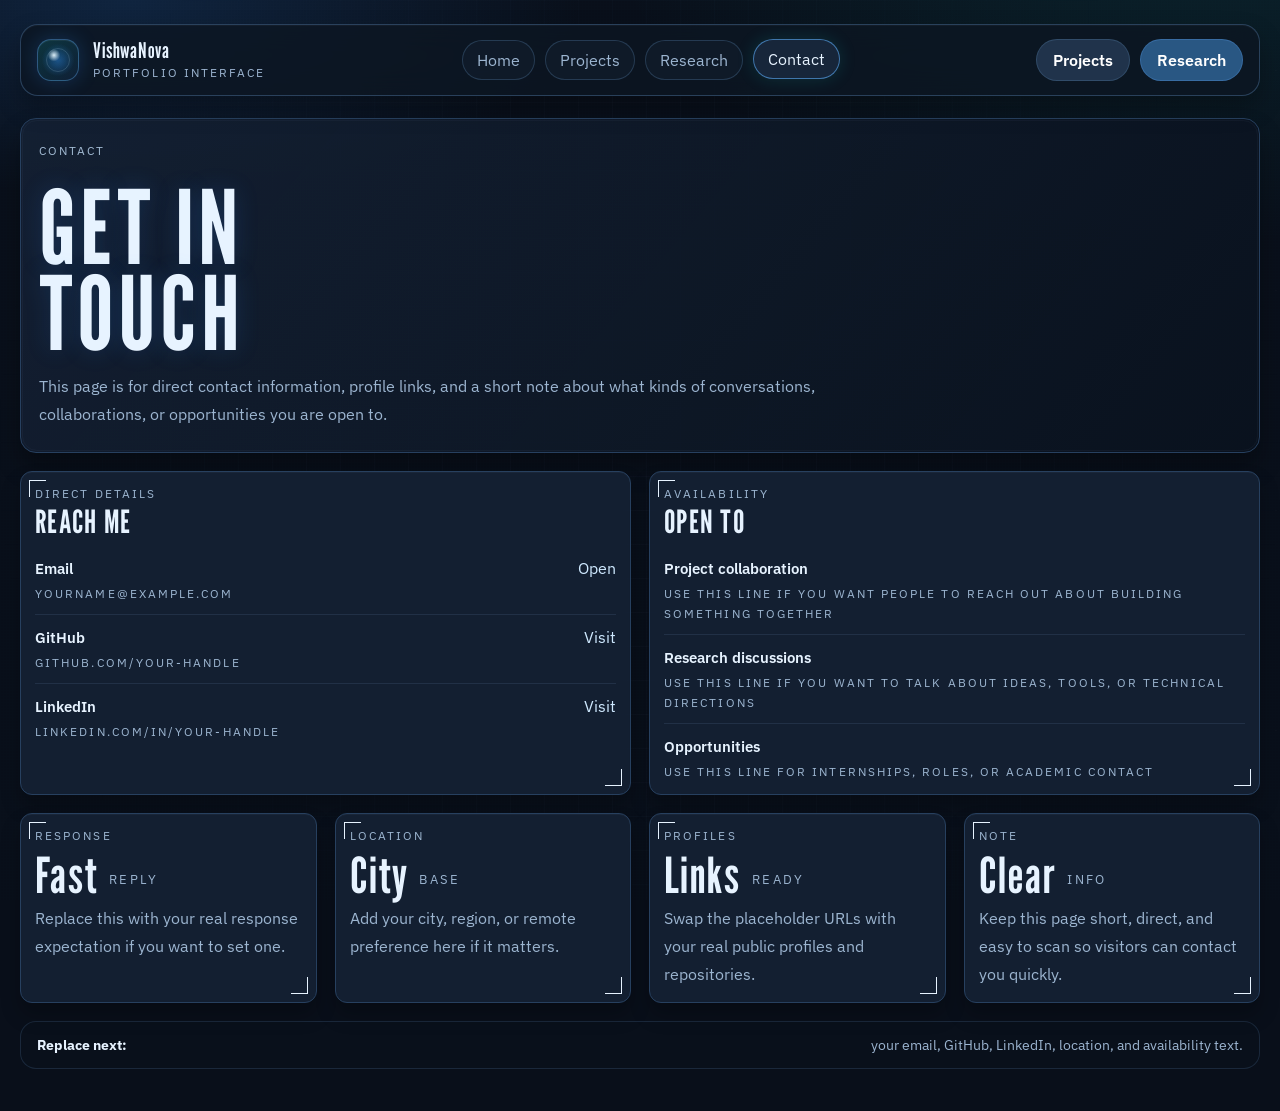
==== contact.html @ 27e13c94 "big website chunk creation" ====
<!DOCTYPE html>
<html lang="en">
<head>
  <meta charset="UTF-8">
  <meta name="viewport" content="width=device-width, initial-scale=1.0">
  <title>VishwaNova | Contact</title>
  <link rel="preconnect" href="https://fonts.googleapis.com">
  <link rel="preconnect" href="https://fonts.gstatic.com" crossorigin>
  <link href="https://fonts.googleapis.com/css2?family=IBM+Plex+Sans:wght@400;500;600;700&family=League+Gothic&display=swap" rel="stylesheet">
  <link rel="stylesheet" href="style.css">
</head>
<body>
  <div class="grid-mask" aria-hidden="true"></div>

  <div class="shell">
    <nav class="nav" aria-label="Primary">
      <div class="brand">
        <div class="brand-mark" aria-hidden="true"></div>
        <div class="brand-copy">
          <strong>VishwaNova</strong>
          <span>Portfolio Interface</span>
        </div>
      </div>
      <div class="nav-links">
        <a href="index.html" data-page="index.html">Home</a>
        <a href="projects.html" data-page="projects.html">Projects</a>
        <a href="research.html" data-page="research.html">Research</a>
        <a href="contact.html" data-page="contact.html">Contact</a>
      </div>
      <div class="nav-actions">
        <a class="button-link soft" href="projects.html">Projects</a>
        <a class="button-link secondary" href="research.html">Research</a>
      </div>
    </nav>

    <section class="page-hero">
      <div class="page-hero-content">
        <div class="eyebrow">Contact</div>
        <h1>Get In Touch</h1>
        <p>
          This page is for direct contact information, profile links, and a short note about what kinds of
          conversations, collaborations, or opportunities you are open to.
        </p>
      </div>
    </section>

    <section class="two-col">
      <article class="panel">
        <div class="panel-kicker">Direct Details</div>
        <h2>Reach Me</h2>
        <div class="contact-row">
          <div>
            <strong>Email</strong>
            <span class="micro-label">yourname@example.com</span>
          </div>
          <a class="inline-link" href="mailto:yourname@example.com">Open</a>
        </div>
        <div class="contact-row">
          <div>
            <strong>GitHub</strong>
            <span class="micro-label">github.com/your-handle</span>
          </div>
          <a class="inline-link" href="#">Visit</a>
        </div>
        <div class="contact-row">
          <div>
            <strong>LinkedIn</strong>
            <span class="micro-label">linkedin.com/in/your-handle</span>
          </div>
          <a class="inline-link" href="#">Visit</a>
        </div>
      </article>

      <article class="panel">
        <div class="panel-kicker">Availability</div>
        <h2>Open To</h2>
        <div class="list-row">
          <div>
            <strong>Project collaboration</strong>
            <span class="micro-label">Use this line if you want people to reach out about building something together</span>
          </div>
        </div>
        <div class="list-row">
          <div>
            <strong>Research discussions</strong>
            <span class="micro-label">Use this line if you want to talk about ideas, tools, or technical directions</span>
          </div>
        </div>
        <div class="list-row">
          <div>
            <strong>Opportunities</strong>
            <span class="micro-label">Use this line for internships, roles, or academic contact</span>
          </div>
        </div>
      </article>
    </section>

    <section class="module-strip" style="margin-top: 18px;">
      <article class="panel">
        <div class="panel-kicker">Response</div>
        <div class="big-value">
          <div class="value-emphasis">Fast</div>
          <span>reply</span>
        </div>
        <p>Replace this with your real response expectation if you want to set one.</p>
      </article>

      <article class="panel">
        <div class="panel-kicker">Location</div>
        <div class="big-value">
          <div class="value-emphasis">City</div>
          <span>base</span>
        </div>
        <p>Add your city, region, or remote preference here if it matters.</p>
      </article>

      <article class="panel">
        <div class="panel-kicker">Profiles</div>
        <div class="big-value">
          <div class="value-emphasis">Links</div>
          <span>ready</span>
        </div>
        <p>Swap the placeholder URLs with your real public profiles and repositories.</p>
      </article>

      <article class="panel">
        <div class="panel-kicker">Note</div>
        <div class="big-value">
          <div class="value-emphasis">Clear</div>
          <span>info</span>
        </div>
        <p>Keep this page short, direct, and easy to scan so visitors can contact you quickly.</p>
      </article>
    </section>

    <div class="footer-note">
      <strong>Replace next:</strong> your email, GitHub, LinkedIn, location, and availability text.
    </div>
  </div>

  <script src="script.js"></script>
</body>
</html>
---- style.css ----
:root {
  --bg-0: #090f1a;
  --bg-1: #111b2a;
  --panel: #162438;
  --line: #27405f;
  --ink: #e7f3ff;
  --muted: #9cb5d0;
  --accent: #2f91ff;
  --accent-2: #13c0b8;
  --danger: #ca4d6e;
  --shadow-deep: 0 18px 36px rgba(0, 0, 0, 0.38);
  --shadow-inset: inset 0 1px 0 rgba(255, 255, 255, 0.03);
  --transition: 0.3s ease;
}

* {
  box-sizing: border-box;
}

html {
  scroll-behavior: smooth;
}

body {
  margin: 0;
  font-family: "IBM Plex Sans", "Segoe UI", sans-serif;
  color: var(--ink);
  background:
    radial-gradient(760px 330px at 10% 0%, rgba(47, 145, 255, 0.16), transparent 60%),
    radial-gradient(920px 520px at 95% -10%, rgba(19, 192, 184, 0.12), transparent 68%),
    var(--bg-0);
  min-height: 100vh;
  overflow-x: hidden;
  position: relative;
}

body::before {
  content: "";
  position: fixed;
  inset: 0;
  pointer-events: none;
  opacity: 0.025;
  background-image:
    radial-gradient(circle at 20% 20%, rgba(255, 255, 255, 0.8) 0.5px, transparent 0.8px),
    radial-gradient(circle at 80% 32%, rgba(255, 255, 255, 0.5) 0.5px, transparent 0.8px),
    radial-gradient(circle at 65% 72%, rgba(255, 255, 255, 0.55) 0.5px, transparent 0.9px);
  background-size: 180px 180px, 220px 220px, 260px 260px;
  mix-blend-mode: screen;
  z-index: 0;
}

body::after {
  content: "";
  position: fixed;
  inset: 0;
  pointer-events: none;
  opacity: 0.022;
  background-image:
    linear-gradient(rgba(255, 255, 255, 0.9) 1px, transparent 1px),
    linear-gradient(90deg, rgba(255, 255, 255, 0.9) 1px, transparent 1px);
  background-size: 3px 3px;
  mix-blend-mode: soft-light;
  z-index: 0;
}

a {
  color: inherit;
  text-decoration: none;
}

img {
  display: block;
  max-width: 100%;
}

button,
.button-link {
  display: inline-flex;
  align-items: center;
  justify-content: center;
  border: 1px solid transparent;
  border-radius: 999px;
  padding: 10px 16px;
  color: #fff;
  font: inherit;
  font-weight: 600;
  cursor: pointer;
  transition:
    transform 0.25s ease,
    box-shadow 0.25s ease,
    background 0.25s ease,
    border-color 0.25s ease;
}

button:hover,
.button-link:hover {
  transform: translateY(-2px);
  box-shadow: 0 0 18px rgba(47, 145, 255, 0.3);
}

.primary {
  background: var(--accent);
  border-color: rgba(127, 196, 255, 0.36);
}

.secondary {
  background: #295783;
  border-color: rgba(100, 170, 255, 0.25);
}

.soft {
  background: #20334b;
  border-color: rgba(104, 153, 201, 0.24);
}

.grid-mask {
  position: fixed;
  inset: 0;
  pointer-events: none;
  background-image:
    linear-gradient(rgba(150, 190, 230, 0.06) 1px, transparent 1px),
    linear-gradient(90deg, rgba(150, 190, 230, 0.06) 1px, transparent 1px);
  background-size: 34px 34px;
  mask-image: radial-gradient(circle at center, black 42%, transparent 90%);
  -webkit-mask-image: radial-gradient(circle at center, black 42%, transparent 90%);
  opacity: 0.45;
  z-index: 0;
}

.shell {
  position: relative;
  z-index: 1;
  width: min(1240px, calc(100% - 32px));
  margin: 0 auto;
  padding: 24px 0 42px;
}

.nav {
  display: flex;
  align-items: center;
  justify-content: space-between;
  gap: 18px;
  margin-bottom: 22px;
  padding: 14px 16px;
  border: 1px solid rgba(76, 113, 154, 0.48);
  border-radius: 18px;
  background: rgba(13, 22, 35, 0.82);
  box-shadow:
    var(--shadow-inset),
    0 12px 24px rgba(0, 0, 0, 0.26);
  backdrop-filter: blur(14px);
  position: sticky;
  top: 16px;
  z-index: 5;
}

.brand {
  display: flex;
  align-items: center;
  gap: 14px;
  min-width: 0;
}

.brand-mark {
  width: 42px;
  height: 42px;
  border-radius: 14px;
  border: 1px solid rgba(78, 140, 201, 0.5);
  background:
    radial-gradient(circle at 40% 38%, rgba(230, 247, 255, 0.95), transparent 18%),
    radial-gradient(circle at 50% 50%, rgba(47, 145, 255, 0.4), transparent 58%),
    linear-gradient(145deg, rgba(19, 192, 184, 0.18), rgba(47, 145, 255, 0.08));
  box-shadow:
    inset 0 1px 0 rgba(255, 255, 255, 0.06),
    0 0 20px rgba(47, 145, 255, 0.22);
  position: relative;
  overflow: hidden;
}

.brand-mark::after {
  content: "";
  position: absolute;
  inset: 8px;
  border: 1px solid rgba(199, 233, 255, 0.16);
  border-radius: 50%;
}

.brand-copy strong,
.hero-copy h1,
.panel h2,
.value-emphasis,
.page-hero h1 {
  font-family: "League Gothic", Impact, sans-serif;
  font-weight: 400;
  letter-spacing: 0.04em;
}

.brand-copy strong {
  display: block;
  font-size: 1.35rem;
  line-height: 0.95;
}

.eyebrow,
.micro-label,
.panel-kicker,
.brand-copy span,
.timeline-time,
.stat-label,
.tagline {
  text-transform: uppercase;
  letter-spacing: 0.18em;
  font-size: 0.72rem;
  color: var(--muted);
}

.brand-copy span {
  display: block;
  margin-top: 4px;
}

.nav-links,
.nav-actions {
  display: flex;
  align-items: center;
  gap: 10px;
  flex-wrap: wrap;
}

.nav-links a {
  padding: 9px 14px;
  border-radius: 999px;
  border: 1px solid rgba(71, 105, 142, 0.42);
  background: rgba(20, 32, 48, 0.5);
  color: var(--muted);
  transition:
    border-color var(--transition),
    color var(--transition),
    box-shadow var(--transition),
    transform var(--transition),
    background var(--transition);
}

.nav-links a:hover,
.nav-links a.is-active {
  color: var(--ink);
  background: rgba(27, 44, 66, 0.78);
  border-color: rgba(94, 177, 255, 0.58);
  box-shadow: 0 0 18px rgba(19, 192, 184, 0.16);
  transform: translateY(-1px);
}

.hero,
.page-hero {
  border: 1px solid var(--line);
  border-radius: 16px;
  background: linear-gradient(130deg, rgba(20, 32, 51, 0.95), rgba(10, 18, 30, 0.92));
  box-shadow: 0 14px 24px rgba(0, 0, 0, 0.3);
  position: relative;
  overflow: hidden;
  isolation: isolate;
}

.hero::before,
.page-hero::before {
  content: "";
  position: absolute;
  inset: 0;
  background: linear-gradient(90deg, transparent, rgba(255, 255, 255, 0.03), transparent);
  transform: translateX(-100%);
  animation: scan 10s linear infinite;
  pointer-events: none;
  mix-blend-mode: screen;
}

.hero::after,
.page-hero::after {
  content: "";
  position: absolute;
  inset: 1px;
  border-radius: 15px;
  border: 1px solid rgba(163, 208, 255, 0.04);
  pointer-events: none;
}

.hero {
  display: grid;
  grid-template-columns: 1.05fr 0.95fr;
  gap: 18px;
  padding: 24px 18px;
  margin-bottom: 18px;
}

.hero-copy,
.hero-viz,
.panel,
.page-hero > * {
  position: relative;
}

.hero-copy {
  display: flex;
  flex-direction: column;
  justify-content: space-between;
  gap: 20px;
  padding: 6px 4px 6px 8px;
}

.hero-copy .eyebrow,
.page-hero .eyebrow {
  color: rgba(201, 230, 255, 0.78);
  margin-bottom: 10px;
}

.hero-copy h1,
.page-hero h1 {
  margin: 0;
  font-size: clamp(4.2rem, 8vw, 7rem);
  line-height: 0.84;
  text-transform: uppercase;
  max-width: 10ch;
  text-shadow: 0 0 24px rgba(47, 145, 255, 0.18);
}

.hero-copy p,
.page-hero p,
.panel p {
  margin: 0;
  color: var(--muted);
  line-height: 1.75;
}

.hero-layout {
  display: grid;
  grid-template-columns: 0.95fr 1.05fr;
  gap: 16px;
  align-items: stretch;
}

.portrait-panel {
  min-height: 340px;
  border: 1px solid rgba(70, 108, 147, 0.54);
  border-radius: 16px;
  background:
    linear-gradient(145deg, rgba(24, 40, 62, 0.94), rgba(9, 16, 26, 0.92)),
    #0b1320;
  box-shadow:
    inset 0 1px 0 rgba(255, 255, 255, 0.04),
    0 16px 28px rgba(0, 0, 0, 0.28);
  overflow: hidden;
  display: grid;
  grid-template-rows: 1fr auto;
}

.portrait-display {
  position: relative;
  display: grid;
  place-items: center;
  padding: 22px;
}

.portrait-display::before {
  content: "";
  position: absolute;
  inset: 12px;
  border: 1px dashed rgba(133, 181, 225, 0.18);
  border-radius: 14px;
}

.portrait-display::after {
  content: "";
  position: absolute;
  inset: 22% 18%;
  background: radial-gradient(circle, rgba(47, 145, 255, 0.16), transparent 70%);
  filter: blur(18px);
}

.portrait-placeholder {
  position: relative;
  z-index: 1;
  width: min(100%, 290px);
  aspect-ratio: 4 / 5;
  border-radius: 18px;
  border: 1px solid rgba(96, 145, 194, 0.5);
  background:
    linear-gradient(180deg, rgba(255, 255, 255, 0.05), transparent),
    linear-gradient(145deg, rgba(23, 38, 57, 0.95), rgba(11, 18, 30, 0.98));
  display: grid;
  place-items: center;
  box-shadow:
    inset 0 1px 0 rgba(255, 255, 255, 0.05),
    0 18px 30px rgba(0, 0, 0, 0.3);
}

.portrait-placeholder span {
  max-width: 16ch;
  padding: 0 16px;
  text-align: center;
  color: rgba(211, 233, 252, 0.76);
  font-size: 0.88rem;
  line-height: 1.7;
}

.portrait-meta {
  padding: 12px 14px 14px;
  border-top: 1px solid rgba(57, 87, 119, 0.45);
  display: flex;
  align-items: center;
  justify-content: space-between;
  gap: 14px;
}

.portrait-meta strong {
  display: block;
  margin-bottom: 4px;
  font-size: 0.98rem;
}

.hero-meta {
  display: grid;
  grid-template-columns: repeat(3, minmax(0, 1fr));
  gap: 12px;
}

.metric-chip,
.mini-card {
  padding: 14px 14px 12px;
  border: 1px solid rgba(61, 94, 129, 0.54);
  border-radius: 14px;
  background: rgba(10, 18, 29, 0.54);
  box-shadow: inset 0 1px 0 rgba(255, 255, 255, 0.025);
}

.metric-chip strong,
.mini-card strong {
  display: block;
  margin-top: 6px;
  font-size: 1.4rem;
  font-weight: 600;
  color: var(--ink);
}

.hero-actions,
.action-row {
  display: flex;
  align-items: center;
  gap: 12px;
  flex-wrap: wrap;
}

.hero-viz {
  border: 1px solid #325276;
  border-radius: 12px;
  background:
    radial-gradient(240px 240px at 50% 50%, rgba(47, 145, 255, 0.2), transparent 74%),
    #0c1626;
  display: grid;
  place-items: center;
  position: relative;
  overflow: hidden;
  min-height: 340px;
  box-shadow:
    inset 0 1px 0 rgba(255, 255, 255, 0.03),
    0 20px 28px rgba(0, 0, 0, 0.25);
}

.hero-viz::before {
  content: "";
  position: absolute;
  inset: 9%;
  border-radius: 50%;
  border: 1px solid rgba(157, 215, 255, 0.05);
  box-shadow: 0 0 60px rgba(47, 145, 255, 0.05);
}

.hero-viz::after {
  content: "";
  position: absolute;
  inset: 0;
  background:
    linear-gradient(rgba(255, 255, 255, 0.02) 1px, transparent 1px),
    linear-gradient(90deg, rgba(255, 255, 255, 0.02) 1px, transparent 1px);
  background-size: 32px 32px;
  opacity: 0.18;
  pointer-events: none;
}

.orbit {
  position: absolute;
  border-radius: 50%;
  border: 1px solid rgba(160, 212, 255, 0.25);
}

.orbit-a {
  width: 210px;
  height: 210px;
  animation: spin 25s linear infinite;
}

.orbit-b {
  width: 300px;
  height: 300px;
  border-color: rgba(19, 192, 184, 0.18);
  animation: spin-reverse 42s linear infinite;
}

.orbit-c {
  width: 390px;
  height: 390px;
  border-style: dashed;
  border-color: rgba(47, 145, 255, 0.14);
  animation: spin 90s linear infinite;
}

.orbit-ring {
  position: absolute;
  border-radius: 50%;
}

.ring-1 {
  width: 128px;
  height: 128px;
  border: 1px solid rgba(195, 226, 255, 0.09);
  animation: spin-reverse 20s linear infinite;
}

.ring-2 {
  width: 262px;
  height: 262px;
  border: 1px solid rgba(19, 192, 184, 0.09);
  animation: spin 60s linear infinite;
}

.pulse-core {
  width: 16px;
  height: 16px;
  border-radius: 50%;
  background: linear-gradient(140deg, #e6f7ff, #2f91ff 60%, #13c0b8);
  box-shadow:
    0 0 20px rgba(47, 145, 255, 0.8),
    0 0 60px rgba(19, 192, 184, 0.25);
  animation: ping 2.8s ease-in-out infinite;
  z-index: 5;
  position: relative;
}

.pulse-core::before,
.pulse-core::after {
  content: "";
  position: absolute;
  inset: 50%;
  transform: translate(-50%, -50%);
  border-radius: 50%;
}

.pulse-core::before {
  width: 48px;
  height: 48px;
  background: radial-gradient(circle, rgba(47, 145, 255, 0.22), transparent 68%);
  filter: blur(2px);
}

.pulse-core::after {
  width: 92px;
  height: 92px;
  background: radial-gradient(circle, rgba(19, 192, 184, 0.12), transparent 74%);
  filter: blur(8px);
}

.satellite {
  position: absolute;
  width: 8px;
  height: 8px;
  border-radius: 50%;
  background: #dff3ff;
  box-shadow: 0 0 12px rgba(47, 145, 255, 0.8);
}

.sat-a { animation: orbitA 12s linear infinite; }
.sat-b { width: 6px; height: 6px; background: #13c0b8; animation: orbitB 18s linear infinite; }
.sat-c { width: 5px; height: 5px; background: #2f91ff; animation: orbitC 24s linear infinite; }

.hero-stars {
  position: absolute;
  inset: 0;
  pointer-events: none;
}

.hero-stars span {
  position: absolute;
  width: 2px;
  height: 2px;
  border-radius: 50%;
  background: rgba(255, 255, 255, 0.8);
  box-shadow: 0 0 8px rgba(255, 255, 255, 0.4);
  animation: drift 8s ease-in-out infinite alternate;
}

.hero-stars span:nth-child(1) { top: 20%; left: 16%; animation-duration: 7s; }
.hero-stars span:nth-child(2) { top: 28%; right: 18%; animation-duration: 10s; width: 3px; height: 3px; }
.hero-stars span:nth-child(3) { top: 58%; left: 22%; animation-duration: 8.5s; }
.hero-stars span:nth-child(4) { top: 16%; right: 34%; animation-duration: 9.5s; opacity: 0.7; }
.hero-stars span:nth-child(5) { bottom: 24%; right: 16%; animation-duration: 11s; }
.hero-stars span:nth-child(6) { bottom: 18%; left: 34%; animation-duration: 8s; width: 3px; height: 3px; }
.hero-stars span:nth-child(7) { top: 50%; right: 10%; animation-duration: 12s; opacity: 0.55; }
.hero-stars span:nth-child(8) { top: 38%; left: 44%; animation-duration: 9s; }
.hero-stars span:nth-child(9) { bottom: 32%; left: 12%; animation-duration: 7.5s; }

.hero-stats {
  position: absolute;
  left: 10px;
  right: 10px;
  bottom: 10px;
  display: grid;
  gap: 6px;
  z-index: 2;
}

.hero-stats span,
.telemetry-tag {
  font-size: 0.74rem;
  letter-spacing: 0.08em;
  border: 1px solid #335173;
  border-radius: 7px;
  padding: 4px 7px;
  background: rgba(8, 16, 28, 0.86);
  color: #cde6ff;
  backdrop-filter: blur(6px);
  text-transform: uppercase;
}

.telemetry-tag {
  position: absolute;
  font-size: 0.68rem;
  z-index: 3;
}

.tag-1 { top: 12%; left: 8%; }
.tag-2 { top: 14%; right: 10%; }
.tag-3 { top: 49%; right: 6%; }
.tag-4 { bottom: 22%; left: 7%; }

.dashboard,
.card-grid,
.three-col,
.two-col,
.project-grid {
  display: grid;
  gap: 18px;
}

.dashboard {
  grid-template-columns: 1.25fr 0.95fr;
  margin-bottom: 18px;
}

.two-col {
  grid-template-columns: repeat(2, minmax(0, 1fr));
}

.three-col {
  grid-template-columns: repeat(3, minmax(0, 1fr));
}

.project-grid {
  grid-template-columns: repeat(2, minmax(0, 1fr));
}

.stack,
.status-list,
.timeline {
  display: grid;
  gap: 18px;
}

.panel {
  background: rgba(22, 36, 56, 0.82);
  border: 1px solid var(--line);
  border-radius: 12px;
  padding: 14px;
  box-shadow:
    inset 0 1px 0 rgba(255, 255, 255, 0.03),
    0 12px 20px rgba(0, 0, 0, 0.24);
  position: relative;
  overflow: hidden;
  transition:
    transform 0.25s ease,
    border-color 0.25s ease,
    box-shadow 0.25s ease;
  backdrop-filter: blur(10px);
}

.panel:hover {
  transform: translateY(-2px);
  border-color: rgba(47, 145, 255, 0.78);
  box-shadow:
    inset 0 1px 0 rgba(255, 255, 255, 0.035),
    0 14px 24px rgba(0, 0, 0, 0.28),
    0 0 20px rgba(47, 145, 255, 0.08);
}

.panel::before,
.panel::after {
  content: "";
  position: absolute;
  width: 16px;
  height: 16px;
  border-color: rgba(47, 145, 255, 0.45);
  pointer-events: none;
}

.panel::before {
  top: 8px;
  left: 8px;
  border-top: 1px solid;
  border-left: 1px solid;
}

.panel::after {
  bottom: 8px;
  right: 8px;
  border-bottom: 1px solid;
  border-right: 1px solid;
}

.panel h2 {
  margin: 6px 0 10px;
  font-size: 2rem;
  line-height: 0.92;
  text-transform: uppercase;
}

.project-card {
  display: grid;
  gap: 14px;
}

.project-thumb {
  min-height: 160px;
  border-radius: 14px;
  border: 1px solid rgba(72, 105, 141, 0.44);
  background:
    radial-gradient(circle at top left, rgba(47, 145, 255, 0.18), transparent 42%),
    radial-gradient(circle at bottom right, rgba(19, 192, 184, 0.16), transparent 44%),
    linear-gradient(145deg, rgba(21, 33, 51, 0.96), rgba(10, 16, 26, 0.95));
  display: grid;
  place-items: center;
  color: rgba(210, 232, 251, 0.72);
  font-size: 0.86rem;
  letter-spacing: 0.12em;
  text-transform: uppercase;
}

.chip-row,
.tag-row {
  display: flex;
  flex-wrap: wrap;
  gap: 8px;
}

.chip,
.tag {
  display: inline-flex;
  align-items: center;
  padding: 6px 10px;
  border-radius: 999px;
  border: 1px solid rgba(58, 93, 127, 0.5);
  background: rgba(14, 25, 39, 0.72);
  color: var(--ink);
  font-size: 0.74rem;
  letter-spacing: 0.1em;
  text-transform: uppercase;
}

.tag {
  color: var(--muted);
}

.stat-grid {
  display: grid;
  grid-template-columns: repeat(3, minmax(0, 1fr));
  gap: 12px;
}

.stat-box {
  padding: 12px;
  border-radius: 12px;
  border: 1px solid rgba(72, 103, 138, 0.48);
  background: rgba(11, 20, 32, 0.56);
}

.stat-value {
  display: block;
  margin-top: 6px;
  font-size: 1.5rem;
  font-weight: 600;
}

.timeline-item,
.contact-row,
.list-row {
  display: flex;
  align-items: flex-start;
  justify-content: space-between;
  gap: 12px;
  padding: 12px 0;
  border-bottom: 1px solid rgba(63, 90, 121, 0.3);
}

.timeline-item:last-child,
.contact-row:last-child,
.list-row:last-child {
  border-bottom: 0;
  padding-bottom: 0;
}

.timeline-time {
  min-width: 88px;
  color: rgba(114, 171, 229, 0.95);
}

.timeline-copy strong,
.contact-row strong,
.list-row strong {
  display: block;
  margin-bottom: 4px;
  font-size: 0.96rem;
  font-weight: 600;
}

.module-strip {
  display: grid;
  grid-template-columns: repeat(4, minmax(0, 1fr));
  gap: 18px;
}

.big-value {
  display: flex;
  align-items: flex-end;
  gap: 10px;
  margin: 12px 0 8px;
}

.big-value span {
  font-size: 0.8rem;
  color: var(--muted);
  text-transform: uppercase;
  letter-spacing: 0.18em;
  padding-bottom: 8px;
}

.value-emphasis {
  font-size: 3.1rem;
  line-height: 0.82;
}

.footer-note {
  display: flex;
  align-items: center;
  justify-content: space-between;
  gap: 16px;
  margin-top: 18px;
  padding: 14px 16px;
  border: 1px solid rgba(54, 82, 110, 0.38);
  border-radius: 16px;
  background: rgba(11, 18, 29, 0.6);
  color: var(--muted);
  font-size: 0.86rem;
}

.footer-note strong,
.text-strong {
  color: var(--ink);
}

.page-hero {
  margin-bottom: 18px;
  padding: 24px 18px;
}

.page-hero-content {
  display: grid;
  gap: 16px;
  max-width: 780px;
}

.inline-link {
  color: #cfe9ff;
}

.inline-link:hover {
  color: #fff;
}

@keyframes spin {
  from { transform: rotate(0deg); }
  to { transform: rotate(360deg); }
}

@keyframes spin-reverse {
  from { transform: rotate(360deg); }
  to { transform: rotate(0deg); }
}

@keyframes ping {
  0%, 100% {
    transform: scale(1);
    opacity: 0.9;
  }

  50% {
    transform: scale(1.5);
    opacity: 0.44;
  }
}

@keyframes drift {
  from {
    transform: translateY(0px);
    opacity: 0.5;
  }

  to {
    transform: translateY(-8px);
    opacity: 1;
  }
}

@keyframes scan {
  from { transform: translateX(-120%); }
  to { transform: translateX(120%); }
}

@keyframes orbitA {
  from { transform: rotate(0deg) translateX(105px) rotate(0deg); }
  to { transform: rotate(360deg) translateX(105px) rotate(-360deg); }
}

@keyframes orbitB {
  from { transform: rotate(0deg) translateX(150px) rotate(0deg); }
  to { transform: rotate(-360deg) translateX(150px) rotate(360deg); }
}

@keyframes orbitC {
  from { transform: rotate(0deg) translateX(195px) rotate(0deg); }
  to { transform: rotate(360deg) translateX(195px) rotate(-360deg); }
}

@media (max-width: 1120px) {
  .dashboard,
  .module-strip,
  .project-grid,
  .three-col {
    grid-template-columns: 1fr 1fr;
  }

  .hero-layout,
  .two-col,
  .stat-grid {
    grid-template-columns: 1fr;
  }
}

@media (max-width: 980px) {
  .nav {
    flex-direction: column;
    align-items: stretch;
  }

  .nav-links,
  .nav-actions {
    justify-content: center;
  }

  .hero {
    grid-template-columns: 1fr;
  }

  .hero-viz {
    min-height: 260px;
  }

  .orbit-c {
    width: 300px;
    height: 300px;
  }

  .dashboard,
  .module-strip,
  .hero-meta,
  .project-grid,
  .three-col {
    grid-template-columns: 1fr;
  }
}

@media (max-width: 720px) {
  .shell {
    width: min(100% - 20px, 1240px);
    padding-top: 14px;
  }

  .nav,
  .hero,
  .panel,
  .footer-note,
  .page-hero {
    border-radius: 14px;
  }

  .hero,
  .page-hero {
    padding: 18px 14px;
  }

  .hero-copy h1,
  .page-hero h1 {
    font-size: clamp(3.4rem, 18vw, 5.4rem);
  }

  .hero-actions,
  .action-row {
    flex-direction: column;
    align-items: stretch;
  }

  .hero-actions .button-link,
  .action-row .button-link,
  .hero-actions button,
  .action-row button {
    width: 100%;
  }

  .module-strip {
    grid-template-columns: 1fr;
  }

  .footer-note {
    flex-direction: column;
    align-items: flex-start;
  }
}
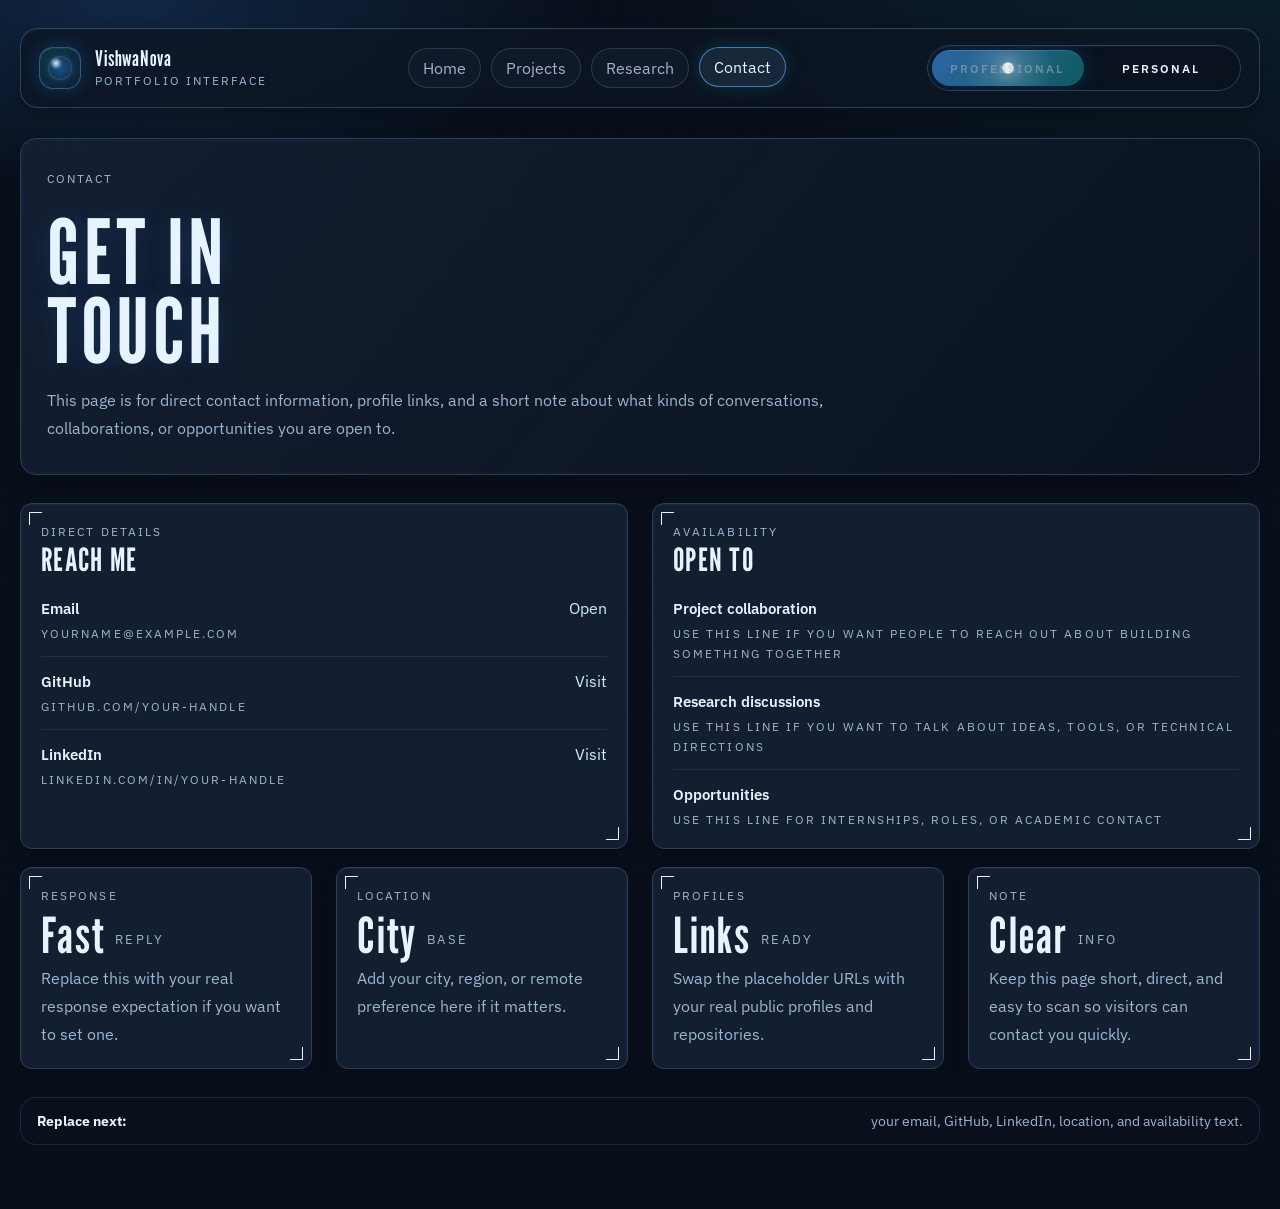
==== commit cecbfa4e: "v-alpha" ====
--- a/contact.html
+++ b/contact.html
@@ -28,8 +28,12 @@
         <a href="contact.html" data-page="contact.html">Contact</a>
       </div>
       <div class="nav-actions">
-        <a class="button-link soft" href="projects.html">Projects</a>
-        <a class="button-link secondary" href="research.html">Research</a>
+        <div class="mode-switch" data-mode-switch>
+          <div class="mode-switch-thumb" aria-hidden="true"></div>
+          <div class="mode-switch-ripple" aria-hidden="true"></div>
+          <button class="mode-option" type="button" data-mode="professional">Professional</button>
+          <button class="mode-option" type="button" data-mode="personal">Personal</button>
+        </div>
       </div>
     </nav>
 
--- a/style.css
+++ b/style.css
@@ -7,10 +7,51 @@
   --muted: #9cb5d0;
   --accent: #2f91ff;
   --accent-2: #13c0b8;
+  --accent-soft: rgba(47, 145, 255, 0.18);
+  --accent-soft-2: rgba(19, 192, 184, 0.12);
+  --surface-0: rgba(13, 22, 35, 0.72);
+  --surface-1: rgba(20, 32, 48, 0.5);
+  --surface-2: rgba(22, 36, 56, 0.82);
+  --surface-3: rgba(10, 18, 29, 0.54);
+  --surface-4: rgba(11, 18, 29, 0.6);
+  --hero-bg-a: rgba(20, 32, 51, 0.95);
+  --hero-bg-b: rgba(10, 18, 30, 0.92);
+  --viz-base: #0c1626;
+  --viz-grid: rgba(255, 255, 255, 0.012);
+  --viz-orbit: rgba(160, 212, 255, 0.25);
+  --viz-orbit-2: rgba(19, 192, 184, 0.18);
+  --viz-orbit-3: rgba(47, 145, 255, 0.14);
   --danger: #ca4d6e;
   --shadow-deep: 0 18px 36px rgba(0, 0, 0, 0.38);
   --shadow-inset: inset 0 1px 0 rgba(255, 255, 255, 0.03);
   --transition: 0.3s ease;
+  --theme-ease: cubic-bezier(0.22, 1, 0.36, 1);
+  --theme-duration: 920ms;
+}
+
+body[data-theme="professional"] {
+  --bg-0: #12111e;
+  --bg-1: #1b1830;
+  --panel: #201d36;
+  --line: #3a3560;
+  --ink: #f1edff;
+  --muted: #b4aecf;
+  --accent: #8b6dff;
+  --accent-2: #7c5cff;
+  --accent-soft: rgba(139, 109, 255, 0.18);
+  --accent-soft-2: rgba(124, 92, 255, 0.12);
+  --surface-0: rgba(24, 20, 38, 0.74);
+  --surface-1: rgba(34, 28, 54, 0.52);
+  --surface-2: rgba(30, 26, 49, 0.84);
+  --surface-3: rgba(21, 18, 35, 0.58);
+  --surface-4: rgba(18, 16, 31, 0.66);
+  --hero-bg-a: rgba(35, 28, 58, 0.95);
+  --hero-bg-b: rgba(18, 16, 33, 0.92);
+  --viz-base: #141224;
+  --viz-grid: rgba(255, 255, 255, 0.01);
+  --viz-orbit: rgba(213, 199, 255, 0.24);
+  --viz-orbit-2: rgba(139, 109, 255, 0.18);
+  --viz-orbit-3: rgba(124, 92, 255, 0.14);
 }
 
 * {
@@ -26,12 +67,16 @@
   font-family: "IBM Plex Sans", "Segoe UI", sans-serif;
   color: var(--ink);
   background:
-    radial-gradient(760px 330px at 10% 0%, rgba(47, 145, 255, 0.16), transparent 60%),
-    radial-gradient(920px 520px at 95% -10%, rgba(19, 192, 184, 0.12), transparent 68%),
+    radial-gradient(760px 330px at 10% 0%, var(--accent-soft), transparent 60%),
+    radial-gradient(920px 520px at 95% -10%, var(--accent-soft-2), transparent 68%),
     var(--bg-0);
   min-height: 100vh;
   overflow-x: hidden;
   position: relative;
+  cursor: default;
+  transition:
+    background var(--theme-duration) var(--theme-ease),
+    color var(--theme-duration) var(--theme-ease);
 }
 
 body::before {
@@ -39,7 +84,7 @@
   position: fixed;
   inset: 0;
   pointer-events: none;
-  opacity: 0.025;
+  opacity: 0.014;
   background-image:
     radial-gradient(circle at 20% 20%, rgba(255, 255, 255, 0.8) 0.5px, transparent 0.8px),
     radial-gradient(circle at 80% 32%, rgba(255, 255, 255, 0.5) 0.5px, transparent 0.8px),
@@ -54,7 +99,7 @@
   position: fixed;
   inset: 0;
   pointer-events: none;
-  opacity: 0.022;
+  opacity: 0.012;
   background-image:
     linear-gradient(rgba(255, 255, 255, 0.9) 1px, transparent 1px),
     linear-gradient(90deg, rgba(255, 255, 255, 0.9) 1px, transparent 1px);
@@ -123,7 +168,7 @@
   background-size: 34px 34px;
   mask-image: radial-gradient(circle at center, black 42%, transparent 90%);
   -webkit-mask-image: radial-gradient(circle at center, black 42%, transparent 90%);
-  opacity: 0.45;
+  opacity: 0.26;
   z-index: 0;
 }
 
@@ -132,7 +177,38 @@
   z-index: 1;
   width: min(1240px, calc(100% - 32px));
   margin: 0 auto;
-  padding: 24px 0 42px;
+  padding: 28px 0 64px;
+}
+
+.cursor-glow {
+  position: fixed;
+  width: 240px;
+  height: 240px;
+  left: 0;
+  top: 0;
+  border-radius: 50%;
+  pointer-events: none;
+  z-index: 2;
+  opacity: 0;
+  transform: translate3d(-50%, -50%, 0);
+  background: radial-gradient(circle, color-mix(in srgb, var(--accent) 56%, white 8%) 0%, color-mix(in srgb, var(--accent-2) 46%, transparent) 24%, color-mix(in srgb, var(--accent) 18%, transparent) 46%, transparent 72%);
+  filter: blur(18px);
+  mix-blend-mode: screen;
+  transition:
+    opacity 0.22s ease,
+    transform 0.12s ease,
+    filter 0.22s ease,
+    background var(--theme-duration) var(--theme-ease);
+}
+
+.cursor-glow.is-visible {
+  opacity: 0.7;
+}
+
+.cursor-glow.is-active {
+  opacity: 0.95;
+  filter: blur(14px);
+  transform: translate3d(-50%, -50%, 0) scale(1.08);
 }
 
 .nav {
@@ -140,18 +216,22 @@
   align-items: center;
   justify-content: space-between;
   gap: 18px;
-  margin-bottom: 22px;
-  padding: 14px 16px;
+  margin-bottom: 30px;
+  padding: 16px 18px;
   border: 1px solid rgba(76, 113, 154, 0.48);
   border-radius: 18px;
-  background: rgba(13, 22, 35, 0.82);
+  background: var(--surface-0);
   box-shadow:
     var(--shadow-inset),
-    0 12px 24px rgba(0, 0, 0, 0.26);
-  backdrop-filter: blur(14px);
+    0 10px 18px rgba(0, 0, 0, 0.2);
+  backdrop-filter: blur(10px);
   position: sticky;
   top: 16px;
   z-index: 5;
+  transition:
+    background var(--theme-duration) var(--theme-ease),
+    border-color var(--theme-duration) var(--theme-ease),
+    box-shadow var(--theme-duration) var(--theme-ease);
 }
 
 .brand {
@@ -168,8 +248,8 @@
   border: 1px solid rgba(78, 140, 201, 0.5);
   background:
     radial-gradient(circle at 40% 38%, rgba(230, 247, 255, 0.95), transparent 18%),
-    radial-gradient(circle at 50% 50%, rgba(47, 145, 255, 0.4), transparent 58%),
-    linear-gradient(145deg, rgba(19, 192, 184, 0.18), rgba(47, 145, 255, 0.08));
+    radial-gradient(circle at 50% 50%, color-mix(in srgb, var(--accent) 40%, transparent), transparent 58%),
+    linear-gradient(145deg, color-mix(in srgb, var(--accent-2) 18%, transparent), color-mix(in srgb, var(--accent) 10%, transparent));
   box-shadow:
     inset 0 1px 0 rgba(255, 255, 255, 0.06),
     0 0 20px rgba(47, 145, 255, 0.22);
@@ -231,7 +311,7 @@
   padding: 9px 14px;
   border-radius: 999px;
   border: 1px solid rgba(71, 105, 142, 0.42);
-  background: rgba(20, 32, 48, 0.5);
+  background: var(--surface-1);
   color: var(--muted);
   transition:
     border-color var(--transition),
@@ -245,20 +325,171 @@
 .nav-links a.is-active {
   color: var(--ink);
   background: rgba(27, 44, 66, 0.78);
-  border-color: rgba(94, 177, 255, 0.58);
-  box-shadow: 0 0 18px rgba(19, 192, 184, 0.16);
+  border-color: color-mix(in srgb, var(--accent) 56%, white 12%);
+  box-shadow: 0 0 18px color-mix(in srgb, var(--accent-2) 18%, transparent);
   transform: translateY(-1px);
+}
+
+.mode-switch {
+  position: relative;
+  display: inline-grid;
+  grid-template-columns: repeat(2, minmax(0, 1fr));
+  gap: 4px;
+  min-width: 220px;
+  padding: 4px;
+  border-radius: 999px;
+  border: 1px solid var(--line);
+  background: rgba(11, 18, 29, 0.54);
+  box-shadow: inset 0 1px 0 rgba(255, 255, 255, 0.03);
+  backdrop-filter: blur(12px);
+  overflow: hidden;
+  transition:
+    background var(--theme-duration) var(--theme-ease),
+    border-color var(--theme-duration) var(--theme-ease),
+    box-shadow var(--theme-duration) var(--theme-ease);
+}
+
+.mode-switch-thumb {
+  position: absolute;
+  top: 4px;
+  left: 4px;
+  width: calc(50% - 4px);
+  height: calc(100% - 8px);
+  border-radius: 999px;
+  background:
+    radial-gradient(circle at center, rgba(255, 255, 255, 0.18), transparent 58%),
+    linear-gradient(135deg, color-mix(in srgb, var(--accent) 55%, white 6%), color-mix(in srgb, var(--accent-2) 42%, transparent));
+  box-shadow:
+    0 0 24px color-mix(in srgb, var(--accent) 22%, transparent),
+    inset 0 1px 0 rgba(255, 255, 255, 0.12);
+  transition:
+    transform var(--theme-duration) var(--theme-ease),
+    background var(--theme-duration) var(--theme-ease),
+    box-shadow var(--theme-duration) var(--theme-ease);
+}
+
+body[data-theme="professional"] .mode-switch-thumb {
+  transform: translateX(100%);
+}
+
+.mode-switch-thumb::before {
+  content: "";
+  position: absolute;
+  inset: 50%;
+  width: 14px;
+  height: 14px;
+  border-radius: 50%;
+  background: #ffffff;
+  box-shadow: 0 0 18px rgba(255, 255, 255, 0.7);
+  transform: translate(-50%, -50%) scale(0.82);
+  opacity: 0.88;
+  transition:
+    transform 280ms var(--theme-ease),
+    opacity 280ms var(--theme-ease);
+}
+
+.mode-switch.is-animating .mode-switch-thumb::before {
+  transform: translate(-50%, -50%) scale(1.18);
+  opacity: 1;
+}
+
+.mode-option {
+  position: relative;
+  z-index: 1;
+  border: 0;
+  background: transparent;
+  box-shadow: none;
+  color: var(--muted);
+  padding: 10px 18px;
+  min-width: 0;
+  font-size: 0.78rem;
+  letter-spacing: 0.16em;
+  text-transform: uppercase;
+  filter: grayscale(0.7);
+  opacity: 0.5;
+  transition:
+    color var(--theme-duration) var(--theme-ease),
+    opacity var(--theme-duration) var(--theme-ease),
+    filter var(--theme-duration) var(--theme-ease),
+    transform 0.25s ease;
+}
+
+.mode-option:hover {
+  transform: none;
+  box-shadow: none;
+}
+
+.mode-option.is-selected {
+  color: var(--ink);
+  opacity: 1;
+  filter: grayscale(0);
+}
+
+.mode-option[data-mode="professional"] {
+  color: color-mix(in srgb, var(--muted) 78%, #c7b8ff 22%);
+}
+
+.mode-switch-ripple {
+  position: absolute;
+  inset: 0;
+  pointer-events: none;
+}
+
+.mode-switch-ripple::before,
+.mode-switch-ripple::after {
+  content: "";
+  position: absolute;
+  top: 50%;
+  left: 50%;
+  width: 12px;
+  height: 12px;
+  border-radius: 50%;
+  border: 1px solid rgba(255, 255, 255, 0.3);
+  opacity: 0;
+  transform: translate(-50%, -50%) scale(0.2);
+}
+
+.mode-switch.is-animating .mode-switch-ripple::before {
+  animation: modeRipple 820ms var(--theme-ease);
+}
+
+.mode-switch.is-animating .mode-switch-ripple::after {
+  animation: modeRipple 940ms var(--theme-ease) 80ms;
+}
+
+.theme-bloom {
+  position: fixed;
+  left: var(--bloom-x, 50vw);
+  top: var(--bloom-y, 50vh);
+  width: var(--bloom-size, 120vmax);
+  height: var(--bloom-size, 120vmax);
+  border-radius: 50%;
+  pointer-events: none;
+  z-index: 3;
+  opacity: 0;
+  transform: translate(-50%, -50%) scale(0.02);
+  background:
+    radial-gradient(circle, rgba(255, 255, 255, 0.95) 0%, rgba(255, 255, 255, 0.55) 12%, color-mix(in srgb, var(--accent) 18%, transparent) 28%, transparent 62%);
+}
+
+.theme-bloom.is-active {
+  opacity: 1;
+  animation: themeBloom var(--theme-duration) var(--theme-ease) forwards;
 }
 
 .hero,
 .page-hero {
   border: 1px solid var(--line);
   border-radius: 16px;
-  background: linear-gradient(130deg, rgba(20, 32, 51, 0.95), rgba(10, 18, 30, 0.92));
-  box-shadow: 0 14px 24px rgba(0, 0, 0, 0.3);
+  background: linear-gradient(130deg, var(--hero-bg-a), var(--hero-bg-b));
+  box-shadow: 0 12px 22px rgba(0, 0, 0, 0.24);
   position: relative;
   overflow: hidden;
   isolation: isolate;
+  transition:
+    background var(--theme-duration) var(--theme-ease),
+    border-color var(--theme-duration) var(--theme-ease),
+    box-shadow var(--theme-duration) var(--theme-ease);
 }
 
 .hero::before,
@@ -266,7 +497,7 @@
   content: "";
   position: absolute;
   inset: 0;
-  background: linear-gradient(90deg, transparent, rgba(255, 255, 255, 0.03), transparent);
+  background: linear-gradient(90deg, transparent, rgba(255, 255, 255, 0.018), transparent);
   transform: translateX(-100%);
   animation: scan 10s linear infinite;
   pointer-events: none;
@@ -279,16 +510,17 @@
   position: absolute;
   inset: 1px;
   border-radius: 15px;
-  border: 1px solid rgba(163, 208, 255, 0.04);
+  border: 1px solid rgba(163, 208, 255, 0.025);
   pointer-events: none;
 }
 
 .hero {
   display: grid;
-  grid-template-columns: 1.05fr 0.95fr;
-  gap: 18px;
-  padding: 24px 18px;
-  margin-bottom: 18px;
+  grid-template-columns: minmax(0, 0.9fr) minmax(360px, 0.95fr);
+  gap: 42px;
+  align-items: center;
+  padding: 44px 40px;
+  margin-bottom: 36px;
 }
 
 .hero-copy,
@@ -301,9 +533,9 @@
 .hero-copy {
   display: flex;
   flex-direction: column;
-  justify-content: space-between;
-  gap: 20px;
-  padding: 6px 4px 6px 8px;
+  justify-content: center;
+  gap: 16px;
+  padding: 0;
 }
 
 .hero-copy .eyebrow,
@@ -315,11 +547,14 @@
 .hero-copy h1,
 .page-hero h1 {
   margin: 0;
-  font-size: clamp(4.2rem, 8vw, 7rem);
-  line-height: 0.84;
+  font-size: clamp(4rem, 7vw, 6.2rem);
+  line-height: 0.88;
   text-transform: uppercase;
-  max-width: 10ch;
+  max-width: 9ch;
   text-shadow: 0 0 24px rgba(47, 145, 255, 0.18);
+  transition:
+    color var(--theme-duration) var(--theme-ease),
+    text-shadow var(--theme-duration) var(--theme-ease);
 }
 
 .hero-copy p,
@@ -328,17 +563,25 @@
   margin: 0;
   color: var(--muted);
   line-height: 1.75;
-}
-
-.hero-layout {
-  display: grid;
-  grid-template-columns: 0.95fr 1.05fr;
-  gap: 16px;
-  align-items: stretch;
+  transition: color var(--theme-duration) var(--theme-ease);
+}
+
+.hero-subtitle {
+  max-width: 34ch;
+  font-size: 1rem;
+}
+
+.hero-layout,
+.portrait-panel,
+.hero-meta,
+.hero-actions,
+.telemetry-tag,
+.hero-stats {
+  display: none;
 }
 
 .portrait-panel {
-  min-height: 340px;
+  min-height: 300px;
   border: 1px solid rgba(70, 108, 147, 0.54);
   border-radius: 16px;
   background:
@@ -346,7 +589,7 @@
     #0b1320;
   box-shadow:
     inset 0 1px 0 rgba(255, 255, 255, 0.04),
-    0 16px 28px rgba(0, 0, 0, 0.28);
+    0 12px 22px rgba(0, 0, 0, 0.22);
   overflow: hidden;
   display: grid;
   grid-template-rows: 1fr auto;
@@ -356,7 +599,7 @@
   position: relative;
   display: grid;
   place-items: center;
-  padding: 22px;
+  padding: 18px;
 }
 
 .portrait-display::before {
@@ -378,7 +621,7 @@
 .portrait-placeholder {
   position: relative;
   z-index: 1;
-  width: min(100%, 290px);
+  width: min(100%, 240px);
   aspect-ratio: 4 / 5;
   border-radius: 18px;
   border: 1px solid rgba(96, 145, 194, 0.5);
@@ -419,7 +662,7 @@
 .hero-meta {
   display: grid;
   grid-template-columns: repeat(3, minmax(0, 1fr));
-  gap: 12px;
+  gap: 16px;
 }
 
 .metric-chip,
@@ -427,17 +670,22 @@
   padding: 14px 14px 12px;
   border: 1px solid rgba(61, 94, 129, 0.54);
   border-radius: 14px;
-  background: rgba(10, 18, 29, 0.54);
+  background: var(--surface-3);
   box-shadow: inset 0 1px 0 rgba(255, 255, 255, 0.025);
+  transition:
+    background var(--theme-duration) var(--theme-ease),
+    border-color var(--theme-duration) var(--theme-ease);
 }
 
 .metric-chip strong,
 .mini-card strong {
   display: block;
   margin-top: 6px;
-  font-size: 1.4rem;
+  font-size: 1.15rem;
   font-weight: 600;
   color: var(--ink);
+  line-height: 1.2;
+  overflow-wrap: anywhere;
 }
 
 .hero-actions,
@@ -452,8 +700,8 @@
   border: 1px solid #325276;
   border-radius: 12px;
   background:
-    radial-gradient(240px 240px at 50% 50%, rgba(47, 145, 255, 0.2), transparent 74%),
-    #0c1626;
+    radial-gradient(240px 240px at 50% 50%, color-mix(in srgb, var(--accent) 20%, transparent), transparent 74%),
+    var(--viz-base);
   display: grid;
   place-items: center;
   position: relative;
@@ -461,7 +709,11 @@
   min-height: 340px;
   box-shadow:
     inset 0 1px 0 rgba(255, 255, 255, 0.03),
-    0 20px 28px rgba(0, 0, 0, 0.25);
+    0 12px 22px rgba(0, 0, 0, 0.22);
+  transition:
+    background var(--theme-duration) var(--theme-ease),
+    border-color var(--theme-duration) var(--theme-ease),
+    box-shadow var(--theme-duration) var(--theme-ease);
 }
 
 .hero-viz::before {
@@ -470,7 +722,7 @@
   inset: 9%;
   border-radius: 50%;
   border: 1px solid rgba(157, 215, 255, 0.05);
-  box-shadow: 0 0 60px rgba(47, 145, 255, 0.05);
+  box-shadow: 0 0 60px color-mix(in srgb, var(--accent) 10%, transparent);
 }
 
 .hero-viz::after {
@@ -478,17 +730,18 @@
   position: absolute;
   inset: 0;
   background:
-    linear-gradient(rgba(255, 255, 255, 0.02) 1px, transparent 1px),
-    linear-gradient(90deg, rgba(255, 255, 255, 0.02) 1px, transparent 1px);
-  background-size: 32px 32px;
-  opacity: 0.18;
+    linear-gradient(var(--viz-grid) 1px, transparent 1px),
+    linear-gradient(90deg, var(--viz-grid) 1px, transparent 1px);
+  background-size: 44px 44px;
+  opacity: 0.1;
   pointer-events: none;
 }
 
 .orbit {
   position: absolute;
   border-radius: 50%;
-  border: 1px solid rgba(160, 212, 255, 0.25);
+  border: 1px solid var(--viz-orbit);
+  transition: border-color var(--theme-duration) var(--theme-ease);
 }
 
 .orbit-a {
@@ -500,7 +753,7 @@
 .orbit-b {
   width: 300px;
   height: 300px;
-  border-color: rgba(19, 192, 184, 0.18);
+  border-color: var(--viz-orbit-2);
   animation: spin-reverse 42s linear infinite;
 }
 
@@ -508,7 +761,7 @@
   width: 390px;
   height: 390px;
   border-style: dashed;
-  border-color: rgba(47, 145, 255, 0.14);
+  border-color: var(--viz-orbit-3);
   animation: spin 90s linear infinite;
 }
 
@@ -520,14 +773,14 @@
 .ring-1 {
   width: 128px;
   height: 128px;
-  border: 1px solid rgba(195, 226, 255, 0.09);
+  border: 1px solid color-mix(in srgb, var(--viz-orbit) 38%, transparent);
   animation: spin-reverse 20s linear infinite;
 }
 
 .ring-2 {
   width: 262px;
   height: 262px;
-  border: 1px solid rgba(19, 192, 184, 0.09);
+  border: 1px solid color-mix(in srgb, var(--viz-orbit-2) 50%, transparent);
   animation: spin 60s linear infinite;
 }
 
@@ -535,13 +788,16 @@
   width: 16px;
   height: 16px;
   border-radius: 50%;
-  background: linear-gradient(140deg, #e6f7ff, #2f91ff 60%, #13c0b8);
+  background: linear-gradient(140deg, #e6f7ff, var(--accent) 60%, var(--accent-2));
   box-shadow:
-    0 0 20px rgba(47, 145, 255, 0.8),
-    0 0 60px rgba(19, 192, 184, 0.25);
+    0 0 20px color-mix(in srgb, var(--accent) 72%, transparent),
+    0 0 60px color-mix(in srgb, var(--accent-2) 24%, transparent);
   animation: ping 2.8s ease-in-out infinite;
   z-index: 5;
   position: relative;
+  transition:
+    background var(--theme-duration) var(--theme-ease),
+    box-shadow var(--theme-duration) var(--theme-ease);
 }
 
 .pulse-core::before,
@@ -556,14 +812,14 @@
 .pulse-core::before {
   width: 48px;
   height: 48px;
-  background: radial-gradient(circle, rgba(47, 145, 255, 0.22), transparent 68%);
+  background: radial-gradient(circle, color-mix(in srgb, var(--accent) 24%, transparent), transparent 68%);
   filter: blur(2px);
 }
 
 .pulse-core::after {
   width: 92px;
   height: 92px;
-  background: radial-gradient(circle, rgba(19, 192, 184, 0.12), transparent 74%);
+  background: radial-gradient(circle, color-mix(in srgb, var(--accent-2) 16%, transparent), transparent 74%);
   filter: blur(8px);
 }
 
@@ -573,12 +829,15 @@
   height: 8px;
   border-radius: 50%;
   background: #dff3ff;
-  box-shadow: 0 0 12px rgba(47, 145, 255, 0.8);
+  box-shadow: 0 0 12px color-mix(in srgb, var(--accent) 68%, transparent);
+  transition:
+    background var(--theme-duration) var(--theme-ease),
+    box-shadow var(--theme-duration) var(--theme-ease);
 }
 
 .sat-a { animation: orbitA 12s linear infinite; }
-.sat-b { width: 6px; height: 6px; background: #13c0b8; animation: orbitB 18s linear infinite; }
-.sat-c { width: 5px; height: 5px; background: #2f91ff; animation: orbitC 24s linear infinite; }
+.sat-b { width: 6px; height: 6px; background: var(--accent-2); animation: orbitB 18s linear infinite; }
+.sat-c { width: 5px; height: 5px; background: var(--accent); animation: orbitC 24s linear infinite; }
 
 .hero-stars {
   position: absolute;
@@ -646,12 +905,12 @@
 .two-col,
 .project-grid {
   display: grid;
-  gap: 18px;
+  gap: 24px;
 }
 
 .dashboard {
   grid-template-columns: 1.25fr 0.95fr;
-  margin-bottom: 18px;
+  margin-bottom: 28px;
 }
 
 .two-col {
@@ -670,17 +929,17 @@
 .status-list,
 .timeline {
   display: grid;
-  gap: 18px;
+  gap: 24px;
 }
 
 .panel {
-  background: rgba(22, 36, 56, 0.82);
+  background: var(--surface-2);
   border: 1px solid var(--line);
   border-radius: 12px;
-  padding: 14px;
+  padding: 20px;
   box-shadow:
     inset 0 1px 0 rgba(255, 255, 255, 0.03),
-    0 12px 20px rgba(0, 0, 0, 0.24);
+    0 10px 18px rgba(0, 0, 0, 0.18);
   position: relative;
   overflow: hidden;
   transition:
@@ -688,24 +947,30 @@
     border-color 0.25s ease,
     box-shadow 0.25s ease;
   backdrop-filter: blur(10px);
+  transition:
+    transform 0.25s ease,
+    border-color 0.25s ease,
+    box-shadow 0.25s ease,
+    background var(--theme-duration) var(--theme-ease),
+    color var(--theme-duration) var(--theme-ease);
 }
 
 .panel:hover {
   transform: translateY(-2px);
-  border-color: rgba(47, 145, 255, 0.78);
+  border-color: rgba(47, 145, 255, 0.56);
   box-shadow:
-    inset 0 1px 0 rgba(255, 255, 255, 0.035),
-    0 14px 24px rgba(0, 0, 0, 0.28),
-    0 0 20px rgba(47, 145, 255, 0.08);
+    inset 0 1px 0 rgba(255, 255, 255, 0.03),
+    0 12px 20px rgba(0, 0, 0, 0.2),
+    0 0 16px rgba(47, 145, 255, 0.04);
 }
 
 .panel::before,
 .panel::after {
   content: "";
   position: absolute;
-  width: 16px;
-  height: 16px;
-  border-color: rgba(47, 145, 255, 0.45);
+  width: 12px;
+  height: 12px;
+  border-color: rgba(47, 145, 255, 0.18);
   pointer-events: none;
 }
 
@@ -732,7 +997,7 @@
 
 .project-card {
   display: grid;
-  gap: 14px;
+  gap: 18px;
 }
 
 .project-thumb {
@@ -741,7 +1006,7 @@
   border: 1px solid rgba(72, 105, 141, 0.44);
   background:
     radial-gradient(circle at top left, rgba(47, 145, 255, 0.18), transparent 42%),
-    radial-gradient(circle at bottom right, rgba(19, 192, 184, 0.16), transparent 44%),
+    radial-gradient(circle at bottom right, color-mix(in srgb, var(--accent-2) 18%, transparent), transparent 44%),
     linear-gradient(145deg, rgba(21, 33, 51, 0.96), rgba(10, 16, 26, 0.95));
   display: grid;
   place-items: center;
@@ -765,7 +1030,7 @@
   padding: 6px 10px;
   border-radius: 999px;
   border: 1px solid rgba(58, 93, 127, 0.5);
-  background: rgba(14, 25, 39, 0.72);
+  background: rgba(14, 25, 39, 0.58);
   color: var(--ink);
   font-size: 0.74rem;
   letter-spacing: 0.1em;
@@ -786,7 +1051,7 @@
   padding: 12px;
   border-radius: 12px;
   border: 1px solid rgba(72, 103, 138, 0.48);
-  background: rgba(11, 20, 32, 0.56);
+  background: rgba(11, 20, 32, 0.46);
 }
 
 .stat-value {
@@ -803,7 +1068,7 @@
   align-items: flex-start;
   justify-content: space-between;
   gap: 12px;
-  padding: 12px 0;
+  padding: 14px 0;
   border-bottom: 1px solid rgba(63, 90, 121, 0.3);
 }
 
@@ -831,7 +1096,7 @@
 .module-strip {
   display: grid;
   grid-template-columns: repeat(4, minmax(0, 1fr));
-  gap: 18px;
+  gap: 24px;
 }
 
 .big-value {
@@ -859,13 +1124,17 @@
   align-items: center;
   justify-content: space-between;
   gap: 16px;
-  margin-top: 18px;
+  margin-top: 28px;
   padding: 14px 16px;
   border: 1px solid rgba(54, 82, 110, 0.38);
   border-radius: 16px;
-  background: rgba(11, 18, 29, 0.6);
+  background: var(--surface-4);
   color: var(--muted);
   font-size: 0.86rem;
+  transition:
+    background var(--theme-duration) var(--theme-ease),
+    border-color var(--theme-duration) var(--theme-ease),
+    color var(--theme-duration) var(--theme-ease);
 }
 
 .footer-note strong,
@@ -874,8 +1143,8 @@
 }
 
 .page-hero {
-  margin-bottom: 18px;
-  padding: 24px 18px;
+  margin-bottom: 28px;
+  padding: 32px 26px;
 }
 
 .page-hero-content {
@@ -944,6 +1213,35 @@
 @keyframes orbitC {
   from { transform: rotate(0deg) translateX(195px) rotate(0deg); }
   to { transform: rotate(360deg) translateX(195px) rotate(-360deg); }
+}
+
+@keyframes modeRipple {
+  0% {
+    opacity: 0.55;
+    transform: translate(-50%, -50%) scale(0.2);
+  }
+
+  100% {
+    opacity: 0;
+    transform: translate(-50%, -50%) scale(16);
+  }
+}
+
+@keyframes themeBloom {
+  0% {
+    opacity: 0.95;
+    transform: translate(-50%, -50%) scale(0.02);
+  }
+
+  48% {
+    opacity: 0.72;
+    transform: translate(-50%, -50%) scale(0.42);
+  }
+
+  100% {
+    opacity: 0;
+    transform: translate(-50%, -50%) scale(1);
+  }
 }
 
 @media (max-width: 1120px) {
@@ -954,10 +1252,14 @@
     grid-template-columns: 1fr 1fr;
   }
 
-  .hero-layout,
   .two-col,
   .stat-grid {
     grid-template-columns: 1fr;
+  }
+
+  .hero {
+    grid-template-columns: 1fr;
+    gap: 28px;
   }
 }
 
@@ -965,6 +1267,7 @@
   .nav {
     flex-direction: column;
     align-items: stretch;
+    gap: 14px;
   }
 
   .nav-links,
@@ -974,10 +1277,12 @@
 
   .hero {
     grid-template-columns: 1fr;
+    gap: 24px;
+    padding: 28px 18px;
   }
 
   .hero-viz {
-    min-height: 260px;
+    min-height: 300px;
   }
 
   .orbit-c {
@@ -992,12 +1297,17 @@
   .three-col {
     grid-template-columns: 1fr;
   }
+
+  .two-col,
+  .stat-grid {
+    grid-template-columns: 1fr;
+  }
 }
 
 @media (max-width: 720px) {
   .shell {
     width: min(100% - 20px, 1240px);
-    padding-top: 14px;
+    padding: 14px 0 42px;
   }
 
   .nav,
@@ -1010,12 +1320,34 @@
 
   .hero,
   .page-hero {
-    padding: 18px 14px;
+    padding: 20px 14px;
   }
 
   .hero-copy h1,
   .page-hero h1 {
-    font-size: clamp(3.4rem, 18vw, 5.4rem);
+    font-size: clamp(3.1rem, 13vw, 4.6rem);
+  }
+
+  .hero-copy {
+    gap: 14px;
+    padding: 0;
+  }
+
+  .panel {
+    padding: 18px 16px;
+  }
+
+  .nav-links {
+    display: grid;
+    grid-template-columns: repeat(2, minmax(0, 1fr));
+  }
+
+  .nav-links a {
+    text-align: center;
+  }
+
+  .mode-switch {
+    min-width: 100%;
   }
 
   .hero-actions,
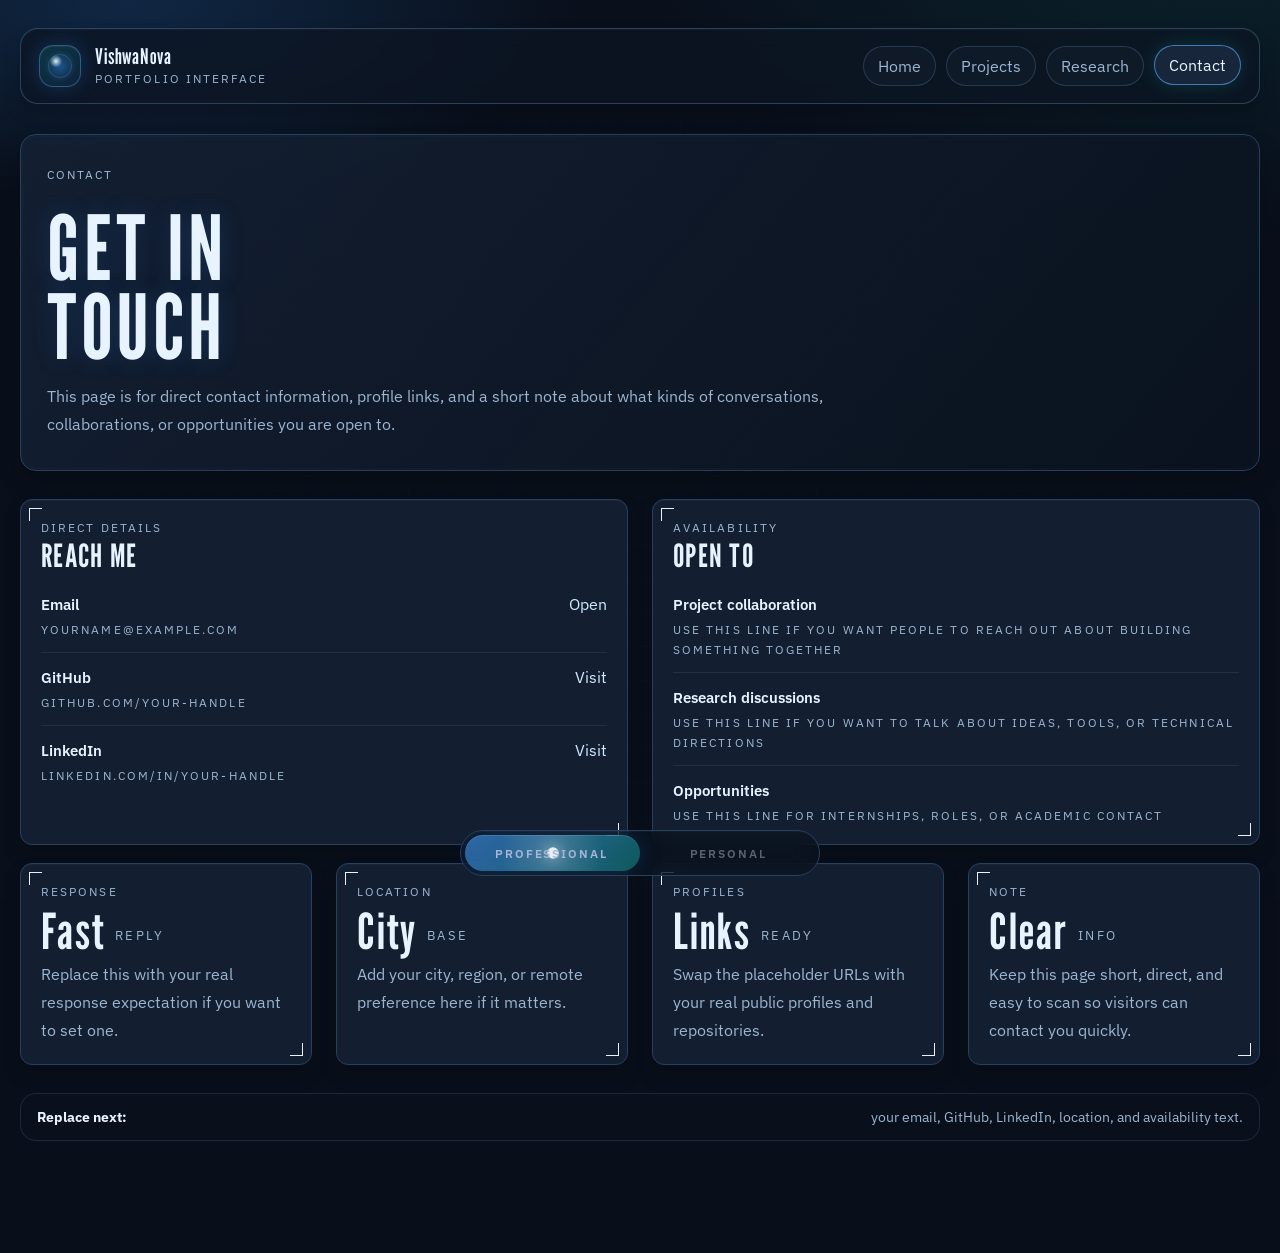
==== commit 64ec5c3b: "vBeta" ====
--- a/contact.html
+++ b/contact.html
@@ -26,14 +26,6 @@
         <a href="projects.html" data-page="projects.html">Projects</a>
         <a href="research.html" data-page="research.html">Research</a>
         <a href="contact.html" data-page="contact.html">Contact</a>
-      </div>
-      <div class="nav-actions">
-        <div class="mode-switch" data-mode-switch>
-          <div class="mode-switch-thumb" aria-hidden="true"></div>
-          <div class="mode-switch-ripple" aria-hidden="true"></div>
-          <button class="mode-option" type="button" data-mode="professional">Professional</button>
-          <button class="mode-option" type="button" data-mode="personal">Personal</button>
-        </div>
       </div>
     </nav>
 
@@ -142,6 +134,15 @@
     </div>
   </div>
 
+  <div class="mode-dock" aria-label="Mode switch">
+    <div class="mode-switch" data-mode-switch>
+      <div class="mode-switch-thumb" aria-hidden="true"></div>
+      <div class="mode-switch-ripple" aria-hidden="true"></div>
+      <button class="mode-option" type="button" data-mode="professional">Professional</button>
+      <button class="mode-option" type="button" data-mode="personal">Personal</button>
+    </div>
+  </div>
+
   <script src="script.js"></script>
 </body>
 </html>
--- a/style.css
+++ b/style.css
@@ -3,6 +3,7 @@
   --bg-1: #111b2a;
   --panel: #162438;
   --line: #27405f;
+  --line-strong: #335173;
   --ink: #e7f3ff;
   --muted: #9cb5d0;
   --accent: #2f91ff;
@@ -21,6 +22,11 @@
   --viz-orbit: rgba(160, 212, 255, 0.25);
   --viz-orbit-2: rgba(19, 192, 184, 0.18);
   --viz-orbit-3: rgba(47, 145, 255, 0.14);
+  --glow-blue: rgba(47, 145, 255, 0.24);
+  --glow-purple: rgba(19, 192, 184, 0.16);
+  --grid: rgba(150, 190, 230, 0.06);
+  --glass: rgba(255, 255, 255, 0.08);
+  --shadow: rgba(0, 0, 0, 0.2);
   --danger: #ca4d6e;
   --shadow-deep: 0 18px 36px rgba(0, 0, 0, 0.38);
   --shadow-inset: inset 0 1px 0 rgba(255, 255, 255, 0.03);
@@ -29,29 +35,37 @@
   --theme-duration: 920ms;
 }
 
-body[data-theme="professional"] {
-  --bg-0: #12111e;
-  --bg-1: #1b1830;
-  --panel: #201d36;
-  --line: #3a3560;
-  --ink: #f1edff;
-  --muted: #b4aecf;
-  --accent: #8b6dff;
+body.light {
+  --bg-0: #eef4ff;
+  --bg-1: #dfe9ff;
+  --panel: rgba(255, 255, 255, 0.72);
+  --line: #b7c9ea;
+  --line-strong: #8ea9d6;
+  --ink: #132033;
+  --muted: #5f7291;
+  --accent: #5d7cff;
   --accent-2: #7c5cff;
-  --accent-soft: rgba(139, 109, 255, 0.18);
-  --accent-soft-2: rgba(124, 92, 255, 0.12);
-  --surface-0: rgba(24, 20, 38, 0.74);
-  --surface-1: rgba(34, 28, 54, 0.52);
-  --surface-2: rgba(30, 26, 49, 0.84);
-  --surface-3: rgba(21, 18, 35, 0.58);
-  --surface-4: rgba(18, 16, 31, 0.66);
-  --hero-bg-a: rgba(35, 28, 58, 0.95);
-  --hero-bg-b: rgba(18, 16, 33, 0.92);
-  --viz-base: #141224;
-  --viz-grid: rgba(255, 255, 255, 0.01);
-  --viz-orbit: rgba(213, 199, 255, 0.24);
-  --viz-orbit-2: rgba(139, 109, 255, 0.18);
-  --viz-orbit-3: rgba(124, 92, 255, 0.14);
+  --accent-soft: rgba(93, 124, 255, 0.18);
+  --accent-soft-2: rgba(124, 92, 255, 0.14);
+  --glow-blue: rgba(93, 124, 255, 0.24);
+  --glow-purple: rgba(124, 92, 255, 0.2);
+  --danger: #d45f7a;
+  --success: #4da98a;
+  --grid: rgba(90, 120, 170, 0.08);
+  --glass: rgba(255, 255, 255, 0.55);
+  --shadow: rgba(25, 40, 70, 0.12);
+  --surface-0: rgba(255, 255, 255, 0.58);
+  --surface-1: rgba(255, 255, 255, 0.44);
+  --surface-2: rgba(255, 255, 255, 0.72);
+  --surface-3: rgba(255, 255, 255, 0.58);
+  --surface-4: rgba(255, 255, 255, 0.62);
+  --hero-bg-a: rgba(255, 255, 255, 0.78);
+  --hero-bg-b: rgba(232, 240, 255, 0.72);
+  --viz-base: rgba(255, 255, 255, 0.45);
+  --viz-grid: rgba(90, 120, 170, 0.04);
+  --viz-orbit: rgba(93, 124, 255, 0.22);
+  --viz-orbit-2: rgba(93, 124, 255, 0.16);
+  --viz-orbit-3: rgba(124, 92, 255, 0.18);
 }
 
 * {
@@ -77,6 +91,13 @@
   transition:
     background var(--theme-duration) var(--theme-ease),
     color var(--theme-duration) var(--theme-ease);
+}
+
+body.light {
+  background:
+    radial-gradient(760px 330px at 10% 0%, rgba(93, 124, 255, 0.18), transparent 60%),
+    radial-gradient(920px 520px at 95% -10%, rgba(124, 92, 255, 0.14), transparent 68%),
+    linear-gradient(180deg, #f6f9ff 0%, #e9f0ff 100%);
 }
 
 body::before {
@@ -94,6 +115,19 @@
   z-index: 0;
 }
 
+body.light::before {
+  content: "";
+  position: fixed;
+  inset: 0;
+  pointer-events: none;
+  background:
+    radial-gradient(circle at top left, rgba(124, 92, 255, 0.1), transparent 40%),
+    radial-gradient(circle at bottom right, rgba(93, 124, 255, 0.08), transparent 45%);
+  opacity: 1;
+  mix-blend-mode: normal;
+  z-index: 0;
+}
+
 body::after {
   content: "";
   position: fixed;
@@ -118,7 +152,7 @@
   max-width: 100%;
 }
 
-button,
+button:not(.mode-option),
 .button-link {
   display: inline-flex;
   align-items: center;
@@ -137,7 +171,7 @@
     border-color 0.25s ease;
 }
 
-button:hover,
+button:not(.mode-option):hover,
 .button-link:hover {
   transform: translateY(-2px);
   box-shadow: 0 0 18px rgba(47, 145, 255, 0.3);
@@ -172,12 +206,19 @@
   z-index: 0;
 }
 
+body.light .grid-mask {
+  background-image:
+    linear-gradient(var(--grid) 1px, transparent 1px),
+    linear-gradient(90deg, var(--grid) 1px, transparent 1px);
+  opacity: 0.7;
+}
+
 .shell {
   position: relative;
   z-index: 1;
   width: min(1240px, calc(100% - 32px));
   margin: 0 auto;
-  padding: 28px 0 64px;
+  padding: 28px 0 112px;
 }
 
 .cursor-glow {
@@ -307,6 +348,23 @@
   flex-wrap: wrap;
 }
 
+.mode-dock {
+  position: fixed;
+  left: 50%;
+  bottom: 24px;
+  transform: translateX(-50%);
+  z-index: 7;
+  display: flex;
+  justify-content: center;
+  width: min(100% - 24px, 360px);
+  pointer-events: none;
+}
+
+.mode-dock .mode-switch {
+  width: 100%;
+  pointer-events: auto;
+}
+
 .nav-links a {
   padding: 9px 14px;
   border-radius: 999px;
@@ -328,6 +386,11 @@
   border-color: color-mix(in srgb, var(--accent) 56%, white 12%);
   box-shadow: 0 0 18px color-mix(in srgb, var(--accent-2) 18%, transparent);
   transform: translateY(-1px);
+}
+
+body.light .nav-links a:hover,
+body.light .nav-links a.is-active {
+  background: rgba(255, 255, 255, 0.82);
 }
 
 .mode-switch {
@@ -368,7 +431,7 @@
     box-shadow var(--theme-duration) var(--theme-ease);
 }
 
-body[data-theme="professional"] .mode-switch-thumb {
+body.light .mode-switch-thumb {
   transform: translateX(100%);
 }
 
@@ -396,12 +459,19 @@
 .mode-option {
   position: relative;
   z-index: 1;
+  display: inline-flex;
+  align-items: center;
+  justify-content: center;
   border: 0;
+  border-radius: 999px;
   background: transparent;
   box-shadow: none;
   color: var(--muted);
   padding: 10px 18px;
   min-width: 0;
+  line-height: 1;
+  font: inherit;
+  font-weight: 600;
   font-size: 0.78rem;
   letter-spacing: 0.16em;
   text-transform: uppercase;
@@ -427,6 +497,14 @@
 
 .mode-option[data-mode="professional"] {
   color: color-mix(in srgb, var(--muted) 78%, #c7b8ff 22%);
+}
+
+body.light .mode-option[data-mode="professional"] {
+  color: var(--muted);
+}
+
+body.light .mode-option[data-mode="personal"] {
+  color: color-mix(in srgb, var(--muted) 72%, #7c5cff 28%);
 }
 
 .mode-switch-ripple {
@@ -472,6 +550,16 @@
     radial-gradient(circle, rgba(255, 255, 255, 0.95) 0%, rgba(255, 255, 255, 0.55) 12%, color-mix(in srgb, var(--accent) 18%, transparent) 28%, transparent 62%);
 }
 
+.theme-bloom.to-personal {
+  background:
+    radial-gradient(circle, rgba(255, 255, 255, 0.96) 0%, rgba(255, 255, 255, 0.88) 10%, rgba(255, 233, 194, 0.46) 24%, rgba(124, 92, 255, 0.2) 42%, transparent 68%);
+}
+
+.theme-bloom.to-professional {
+  background:
+    radial-gradient(circle, rgba(255, 255, 255, 0.88) 0%, rgba(93, 124, 255, 0.34) 18%, rgba(18, 24, 40, 0.84) 44%, rgba(9, 15, 26, 0.98) 70%);
+}
+
 .theme-bloom.is-active {
   opacity: 1;
   animation: themeBloom var(--theme-duration) var(--theme-ease) forwards;
@@ -492,6 +580,12 @@
     box-shadow var(--theme-duration) var(--theme-ease);
 }
 
+body.light .hero {
+  background: linear-gradient(135deg, rgba(255, 255, 255, 0.78), rgba(232, 240, 255, 0.72));
+  border: 1px solid rgba(183, 201, 234, 0.8);
+  box-shadow: 0 16px 40px rgba(35, 50, 90, 0.1);
+}
+
 .hero::before,
 .page-hero::before {
   content: "";
@@ -542,6 +636,11 @@
 .page-hero .eyebrow {
   color: rgba(201, 230, 255, 0.78);
   margin-bottom: 10px;
+}
+
+body.light .hero-copy .eyebrow,
+body.light .page-hero .eyebrow {
+  color: var(--muted);
 }
 
 .hero-copy h1,
@@ -572,7 +671,6 @@
 }
 
 .hero-layout,
-.portrait-panel,
 .hero-meta,
 .hero-actions,
 .telemetry-tag,
@@ -581,25 +679,31 @@
 }
 
 .portrait-panel {
-  min-height: 300px;
-  border: 1px solid rgba(70, 108, 147, 0.54);
-  border-radius: 16px;
-  background:
-    linear-gradient(145deg, rgba(24, 40, 62, 0.94), rgba(9, 16, 26, 0.92)),
-    #0b1320;
-  box-shadow:
-    inset 0 1px 0 rgba(255, 255, 255, 0.04),
-    0 12px 22px rgba(0, 0, 0, 0.22);
-  overflow: hidden;
   display: grid;
-  grid-template-rows: 1fr auto;
+  gap: 12px;
+  max-width: 220px;
+  margin-top: 12px;
 }
 
 .portrait-display {
   position: relative;
   display: grid;
   place-items: center;
-  padding: 18px;
+  min-height: 220px;
+  padding: 16px;
+  border: 1px solid rgba(70, 108, 147, 0.42);
+  border-radius: 16px;
+  background:
+    linear-gradient(145deg, rgba(24, 40, 62, 0.88), rgba(9, 16, 26, 0.84)),
+    #0b1320;
+  box-shadow:
+    inset 0 1px 0 rgba(255, 255, 255, 0.04),
+    0 10px 18px rgba(0, 0, 0, 0.18);
+  overflow: hidden;
+  transition:
+    background var(--theme-duration) var(--theme-ease),
+    border-color var(--theme-duration) var(--theme-ease),
+    box-shadow var(--theme-duration) var(--theme-ease);
 }
 
 .portrait-display::before {
@@ -621,7 +725,7 @@
 .portrait-placeholder {
   position: relative;
   z-index: 1;
-  width: min(100%, 240px);
+  width: min(100%, 168px);
   aspect-ratio: 4 / 5;
   border-radius: 18px;
   border: 1px solid rgba(96, 145, 194, 0.5);
@@ -645,18 +749,44 @@
 }
 
 .portrait-meta {
-  padding: 12px 14px 14px;
-  border-top: 1px solid rgba(57, 87, 119, 0.45);
-  display: flex;
-  align-items: center;
-  justify-content: space-between;
-  gap: 14px;
+  padding: 0 4px;
+  display: grid;
+  gap: 4px;
 }
 
 .portrait-meta strong {
   display: block;
-  margin-bottom: 4px;
-  font-size: 0.98rem;
+  margin-bottom: 0;
+  font-size: 0.88rem;
+}
+
+body.light .portrait-display {
+  background:
+    linear-gradient(145deg, rgba(255, 255, 255, 0.8), rgba(232, 240, 255, 0.72)),
+    #ffffff;
+  border: 1px solid rgba(183, 201, 234, 0.8);
+  box-shadow:
+    inset 0 1px 0 rgba(255, 255, 255, 0.78),
+    0 10px 22px rgba(25, 40, 70, 0.08);
+}
+
+body.light .portrait-display::before {
+  border-color: rgba(142, 169, 214, 0.3);
+}
+
+body.light .portrait-placeholder {
+  border: 1px solid rgba(142, 169, 214, 0.6);
+  background:
+    linear-gradient(180deg, rgba(255, 255, 255, 0.76), transparent),
+    linear-gradient(145deg, rgba(244, 248, 255, 0.92), rgba(223, 233, 255, 0.96));
+  box-shadow:
+    inset 0 1px 0 rgba(255, 255, 255, 0.72),
+    0 14px 28px rgba(25, 40, 70, 0.08);
+}
+
+body.light .portrait-placeholder span,
+body.light .portrait-meta strong {
+  color: var(--ink);
 }
 
 .hero-meta {
@@ -675,6 +805,15 @@
   transition:
     background var(--theme-duration) var(--theme-ease),
     border-color var(--theme-duration) var(--theme-ease);
+}
+
+body.light .panel {
+  background: var(--panel);
+  backdrop-filter: blur(18px);
+  border: 1px solid rgba(183, 201, 234, 0.8);
+  box-shadow:
+    inset 0 1px 0 rgba(255, 255, 255, 0.75),
+    0 10px 30px rgba(25, 40, 70, 0.1);
 }
 
 .metric-chip strong,
@@ -716,6 +855,13 @@
     box-shadow var(--theme-duration) var(--theme-ease);
 }
 
+body.light .hero-viz {
+  background:
+    radial-gradient(240px 240px at 50% 50%, rgba(93, 124, 255, 0.18), transparent 74%),
+    rgba(255, 255, 255, 0.45);
+  border: 1px solid rgba(142, 169, 214, 0.7);
+}
+
 .hero-viz::before {
   content: "";
   position: absolute;
@@ -744,6 +890,10 @@
   transition: border-color var(--theme-duration) var(--theme-ease);
 }
 
+body.light .orbit {
+  border: 1px solid rgba(93, 124, 255, 0.22);
+}
+
 .orbit-a {
   width: 210px;
   height: 210px;
@@ -763,6 +913,10 @@
   border-style: dashed;
   border-color: var(--viz-orbit-3);
   animation: spin 90s linear infinite;
+}
+
+body.light .orbit-c {
+  border-color: rgba(124, 92, 255, 0.18);
 }
 
 .orbit-ring {
@@ -798,6 +952,13 @@
   transition:
     background var(--theme-duration) var(--theme-ease),
     box-shadow var(--theme-duration) var(--theme-ease);
+}
+
+body.light .pulse-core {
+  background: linear-gradient(140deg, #ffffff, #7c5cff 58%, #5d7cff);
+  box-shadow:
+    0 0 24px rgba(93, 124, 255, 0.35),
+    0 0 60px rgba(124, 92, 255, 0.22);
 }
 
 .pulse-core::before,
@@ -1142,6 +1303,23 @@
   color: var(--ink);
 }
 
+body.light p,
+body.light span,
+body.light small {
+  color: var(--muted);
+}
+
+body.light .primary {
+  background: linear-gradient(135deg, #7c5cff, #5d7cff);
+  color: white;
+}
+
+body.light .secondary {
+  background: rgba(120, 140, 200, 0.14);
+  border: 1px solid rgba(142, 169, 214, 0.6);
+  color: var(--ink);
+}
+
 .page-hero {
   margin-bottom: 28px;
   padding: 32px 26px;
@@ -1307,7 +1485,7 @@
 @media (max-width: 720px) {
   .shell {
     width: min(100% - 20px, 1240px);
-    padding: 14px 0 42px;
+    padding: 14px 0 108px;
   }
 
   .nav,
@@ -1333,6 +1511,19 @@
     padding: 0;
   }
 
+  .portrait-panel {
+    max-width: 180px;
+  }
+
+  .portrait-display {
+    min-height: 188px;
+    padding: 12px;
+  }
+
+  .portrait-placeholder {
+    width: min(100%, 142px);
+  }
+
   .panel {
     padding: 18px 16px;
   }
